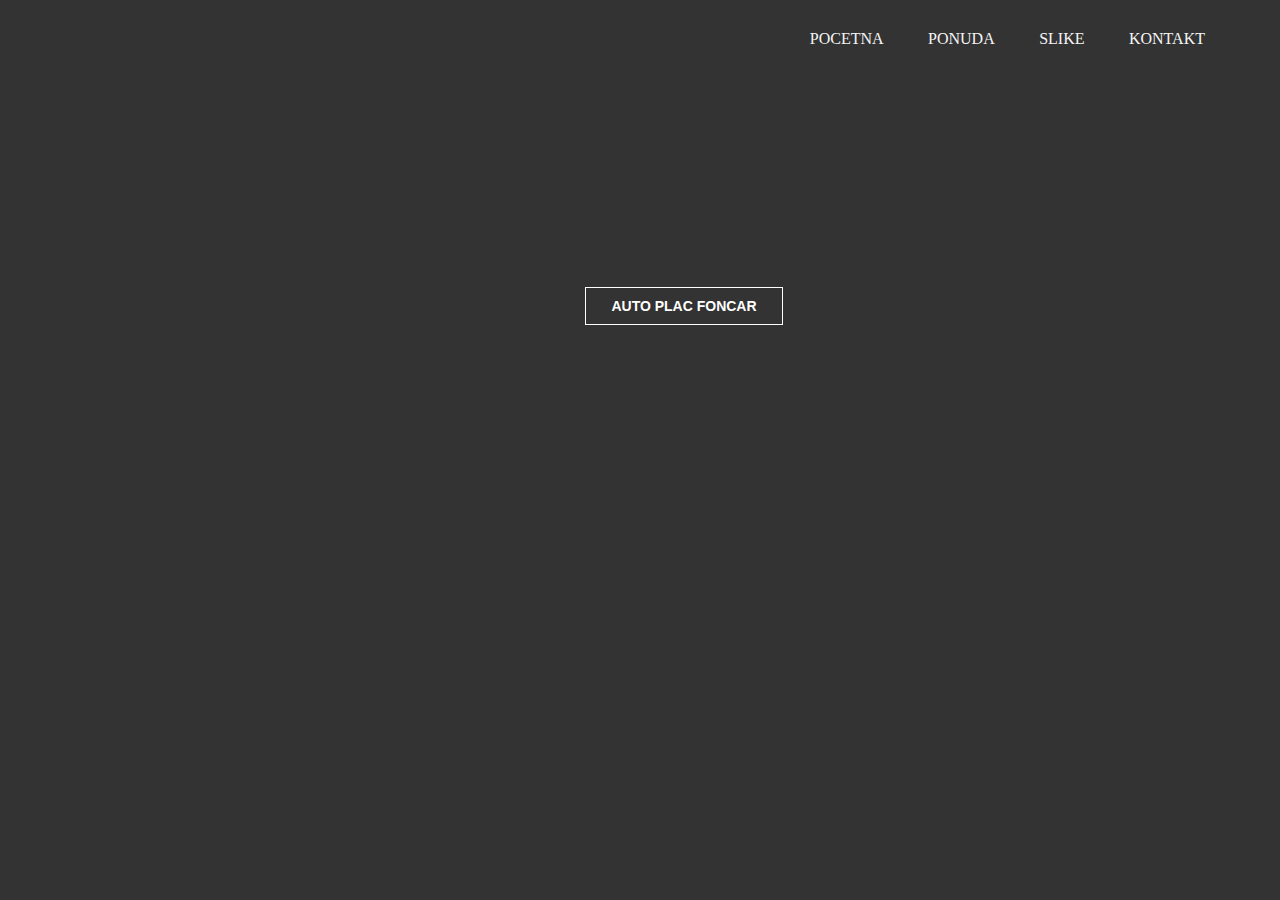
==== Html/index.html @ 4776c630 "Update index.html" ====
<!DOCTYPE html>
<html lang="en">
<head>
    <meta charset="UTF-8">
    <meta name="viewport" content="width=device-width, initial-scale=1.0">
    <link rel="stylesheet" href="../Styles/index.css">
    <script src="../Scripts/script.js"></script>
    <title>Fon Car</title>
</head>
<body>
    <header>
        <div class="pocetna">
            <div class="logo">
                <img src="../Slike/logo.jpg">
            </div>
            <ul class="meni">
                <li><a href="index.html">Pocetna</a></li>
                <li><a href="ponuda.html">Ponuda</a></li>
                <li><a href="slike.html">Slike</a></li>
                <li><a href="kontakt.html">Kontakt</a></li>
            </ul>
        </div>
        <div class="naslov">
            <h1><a href="index.html"> Auto plac FonCar </a></h1>
            
        </div>

    </header>

</body>
</html>
---- Styles/index.css ----
*{
    margin: 0;
    padding: 0;
}
body {
    font-family: 'Poppins', sans-serif;
    
}
.pocetna{
    width: 1170px;
	margin: auto;
}
header {
    background: linear-gradient(rgba(0, 0, 0, 0.8), rgba(0, 0, 0, 0.8)),
     url(https://i.postimg.cc/vBSqPK4x/1.jpg);
    height: 100vh;
	-webkit-background-size: cover;
	background-size: cover;
	background-position: center center;
	position: relative;
}
.meni {
	float: right;
	list-style: none;
	margin-top: 30px;
}
.meni li {
	display: inline-block;
}
.meni li a {
	color:whitesmoke;
	text-decoration: none;
	padding: 5px 20px;
	font-family: poppins;
	font-size: 16px;
	text-transform: uppercase;
}
.meni li a:hover {
	background: #fff;
	color: #333;
}
.logo {
    float: left;
}
.logo img {
    
    width: 140%;
    padding: 5px 20px;
    margin-left:-100px;
    margin-top:-50px ;
}
.naslov {
	position: absolute;
	width: 600px;
	height: 300px;
	margin: 20% 30%;
	text-align: center;
}
.naslov h1{
	text-align: center;
	color: #fff;
	text-transform: uppercase;
	font-size: 60px;
}
.naslov  h1 span {
	color: #00fecb;
}
.naslov a{
	border: 1px solid #fff;
	padding: 10px 25px;
	text-decoration: none;
	text-transform: uppercase;
	font-size: 14px;
	margin-top: 20px;
	display: inline-block;
	color: #fff;
}
.naslov a:hover {
	background: #fff;
	color: #333;
}
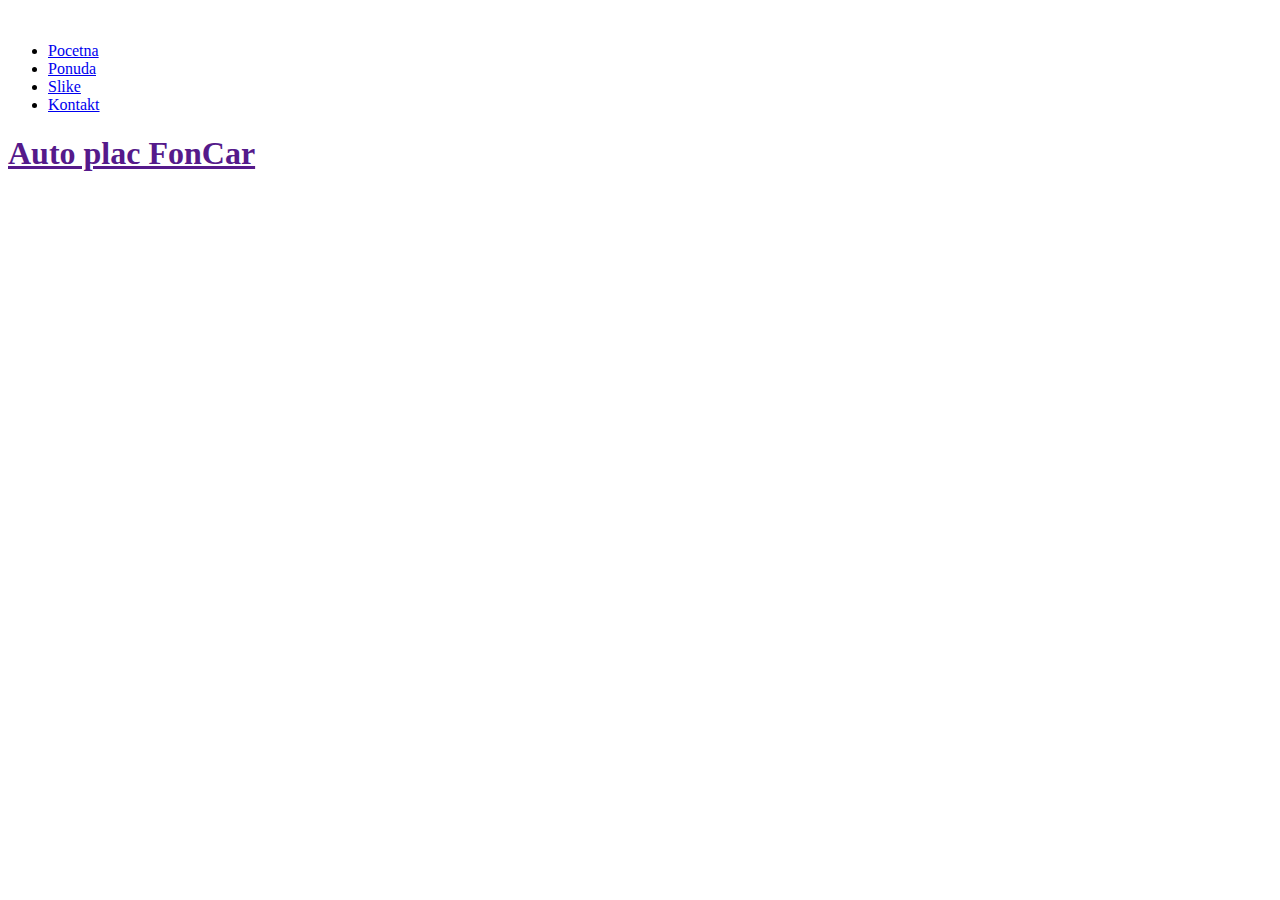
==== commit c8fc3591: "Update index.html" ====
--- a/Html/index.html
+++ b/Html/index.html
@@ -3,25 +3,26 @@
 <head>
     <meta charset="UTF-8">
     <meta name="viewport" content="width=device-width, initial-scale=1.0">
-    <link rel="stylesheet" href="../Styles/index.css">
-    <script src="../Scripts/script.js"></script>
-    <title>Fon Car</title>
+    <link rel="stylesheet" href="D:\xampp\htdocs\domaciSajt\domaci2\Styles\index.css">
+    <script src="Scripts/script.js"></script>
+
+    <title>Auto plac FON</title>
 </head>
 <body>
     <header>
         <div class="pocetna">
             <div class="logo">
-                <img src="../Slike/logo.jpg">
+                <img src="D:\xampp\htdocs\domaciSajt\domaci2\slike\dd44f60e-ff62-474b-acdf-b0256b863b73_200x200.png" alt="">
             </div>
             <ul class="meni">
-                <li><a href="index.html">Pocetna</a></li>
-                <li><a href="ponuda.html">Ponuda</a></li>
-                <li><a href="slike.html">Slike</a></li>
-                <li><a href="kontakt.html">Kontakt</a></li>
+                <li><a href="D:\xampp\htdocs\domaciSajt\domaci2\Html\index.html">Pocetna</a></li>
+                <li><a href="D:\xampp\htdocs\domaciSajt\domaci2\Html\ponuda.html" target="_blank">Ponuda</a></li>
+                <li><a href="D:\xampp\htdocs\domaciSajt\domaci2\Html\slike.html"target="_blank">Slike</a></li>
+                <li><a href="D:\xampp\htdocs\domaciSajt\domaci2\Html\kontakt.html"target="_blank">Kontakt</a></li>
             </ul>
         </div>
         <div class="naslov">
-            <h1><a href="index.html"> Auto plac FonCar </a></h1>
+            <h1><a href=""> Auto plac FonCar </a></h1>
             
         </div>
 
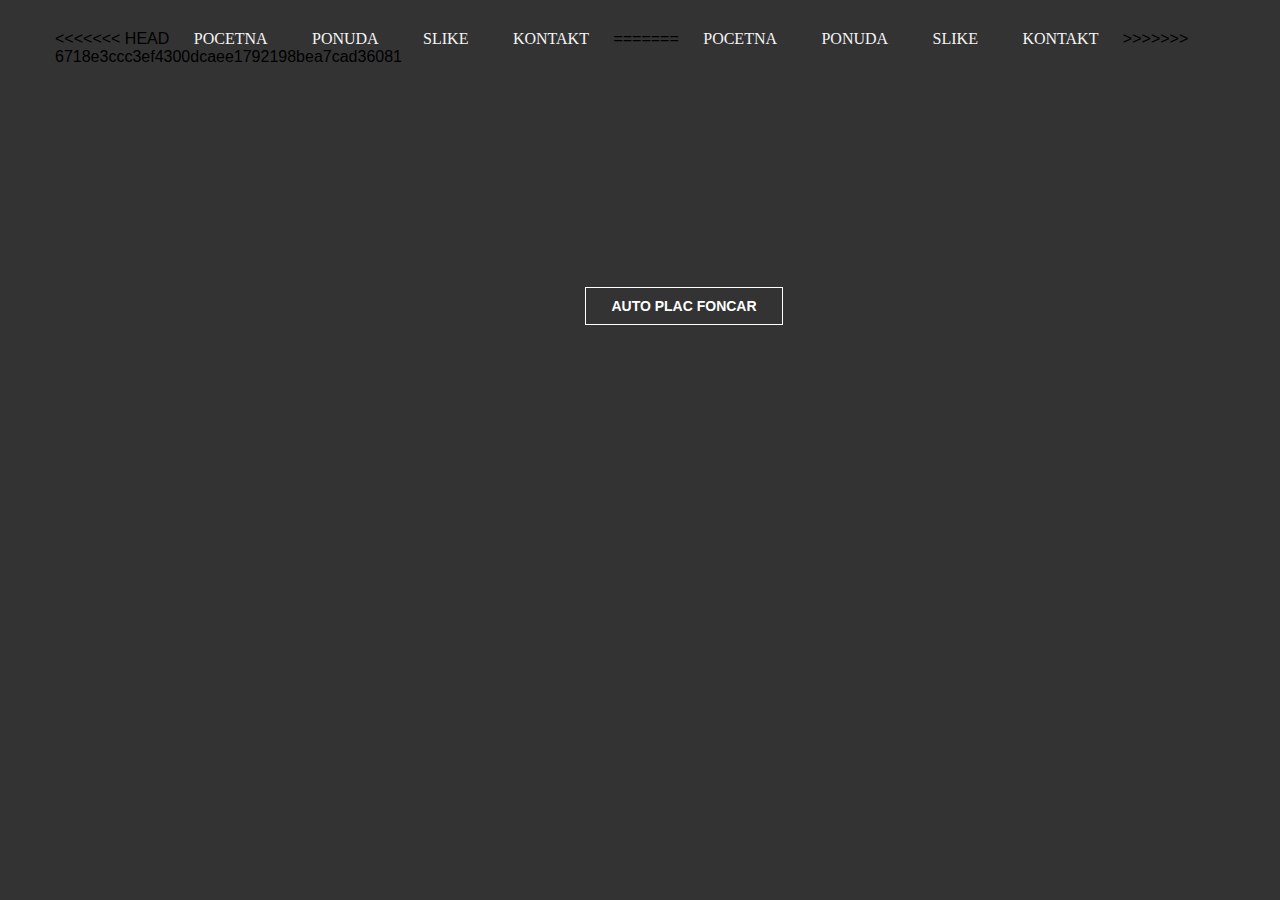
==== commit 0da1ddbe: "Update index.html" ====
--- a/Html/index.html
+++ b/Html/index.html
@@ -3,26 +3,32 @@
 <head>
     <meta charset="UTF-8">
     <meta name="viewport" content="width=device-width, initial-scale=1.0">
-    <link rel="stylesheet" href="D:\xampp\htdocs\domaciSajt\domaci2\Styles\index.css">
-    <script src="Scripts/script.js"></script>
-
-    <title>Auto plac FON</title>
+    <link rel="stylesheet" href="../Styles/index.css">
+    <script src="../Scripts/script.js"></script>
+    <title>Fon Car</title>
 </head>
 <body>
     <header>
         <div class="pocetna">
             <div class="logo">
-                <img src="D:\xampp\htdocs\domaciSajt\domaci2\slike\dd44f60e-ff62-474b-acdf-b0256b863b73_200x200.png" alt="">
+                <img src="../Slike/logo.jpg">
             </div>
             <ul class="meni">
+<<<<<<< HEAD
                 <li><a href="D:\xampp\htdocs\domaciSajt\domaci2\Html\index.html">Pocetna</a></li>
                 <li><a href="D:\xampp\htdocs\domaciSajt\domaci2\Html\ponuda.html" target="_blank">Ponuda</a></li>
                 <li><a href="D:\xampp\htdocs\domaciSajt\domaci2\Html\slike.html"target="_blank">Slike</a></li>
                 <li><a href="D:\xampp\htdocs\domaciSajt\domaci2\Html\kontakt.html"target="_blank">Kontakt</a></li>
+=======
+                <li><a href="index.html">Pocetna</a></li>
+                <li><a href="ponuda.html">Ponuda</a></li>
+                <li><a href="slike.html">Slike</a></li>
+                <li><a href="kontakt.html">Kontakt</a></li>
+>>>>>>> 6718e3ccc3ef4300dcaee1792198bea7cad36081
             </ul>
         </div>
         <div class="naslov">
-            <h1><a href=""> Auto plac FonCar </a></h1>
+            <h1><a href="index.html"> Auto plac FonCar </a></h1>
             
         </div>
 
--- a/Styles/index.css
+++ b/Styles/index.css
@@ -0,0 +1,81 @@
+*{
+    margin: 0;
+    padding: 0;
+}
+body {
+    font-family: 'Poppins', sans-serif;
+    
+}
+.pocetna{
+    width: 1170px;
+	margin: auto;
+}
+header {
+    background: linear-gradient(rgba(0, 0, 0, 0.8), rgba(0, 0, 0, 0.8)),
+     url(https://i.postimg.cc/vBSqPK4x/1.jpg);
+    height: 100vh;
+	-webkit-background-size: cover;
+	background-size: cover;
+	background-position: center center;
+	position: relative;
+}
+.meni {
+	float: right;
+	list-style: none;
+	margin-top: 30px;
+}
+.meni li {
+	display: inline-block;
+}
+.meni li a {
+	color:whitesmoke;
+	text-decoration: none;
+	padding: 5px 20px;
+	font-family: poppins;
+	font-size: 16px;
+	text-transform: uppercase;
+}
+.meni li a:hover {
+	background: #fff;
+	color: #333;
+}
+.logo {
+    float: left;
+}
+.logo img {
+    
+    width: 140%;
+    padding: 5px 20px;
+    margin-left:-100px;
+    margin-top:-50px ;
+}
+.naslov {
+	position: absolute;
+	width: 600px;
+	height: 300px;
+	margin: 20% 30%;
+	text-align: center;
+}
+.naslov h1{
+	text-align: center;
+	color: #fff;
+	text-transform: uppercase;
+	font-size: 60px;
+}
+.naslov  h1 span {
+	color: #00fecb;
+}
+.naslov a{
+	border: 1px solid #fff;
+	padding: 10px 25px;
+	text-decoration: none;
+	text-transform: uppercase;
+	font-size: 14px;
+	margin-top: 20px;
+	display: inline-block;
+	color: #fff;
+}
+.naslov a:hover {
+	background: #fff;
+	color: #333;
+}
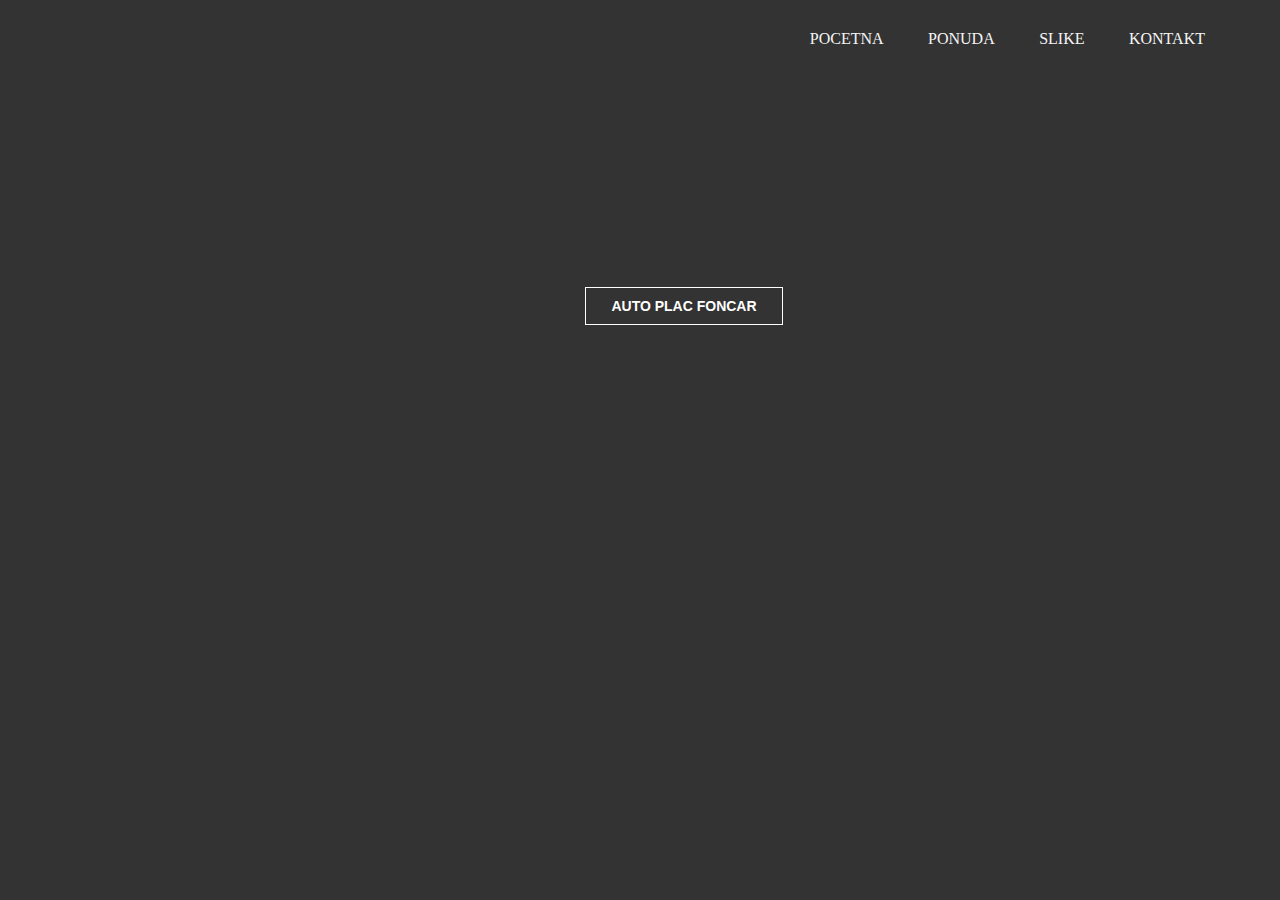
==== commit 2e747dfe: "Update index.html" ====
--- a/Html/index.html
+++ b/Html/index.html
@@ -4,7 +4,6 @@
     <meta charset="UTF-8">
     <meta name="viewport" content="width=device-width, initial-scale=1.0">
     <link rel="stylesheet" href="../Styles/index.css">
-    <script src="../Scripts/script.js"></script>
     <title>Fon Car</title>
 </head>
 <body>
@@ -14,25 +13,20 @@
                 <img src="../Slike/logo.jpg">
             </div>
             <ul class="meni">
-<<<<<<< HEAD
                 <li><a href="D:\xampp\htdocs\domaciSajt\domaci2\Html\index.html">Pocetna</a></li>
                 <li><a href="D:\xampp\htdocs\domaciSajt\domaci2\Html\ponuda.html" target="_blank">Ponuda</a></li>
                 <li><a href="D:\xampp\htdocs\domaciSajt\domaci2\Html\slike.html"target="_blank">Slike</a></li>
                 <li><a href="D:\xampp\htdocs\domaciSajt\domaci2\Html\kontakt.html"target="_blank">Kontakt</a></li>
-=======
-                <li><a href="index.html">Pocetna</a></li>
-                <li><a href="ponuda.html">Ponuda</a></li>
-                <li><a href="slike.html">Slike</a></li>
-                <li><a href="kontakt.html">Kontakt</a></li>
->>>>>>> 6718e3ccc3ef4300dcaee1792198bea7cad36081
             </ul>
+
         </div>
         <div class="naslov">
             <h1><a href="index.html"> Auto plac FonCar </a></h1>
             
         </div>
-
+    
+    
     </header>
-
+ 
 </body>
 </html>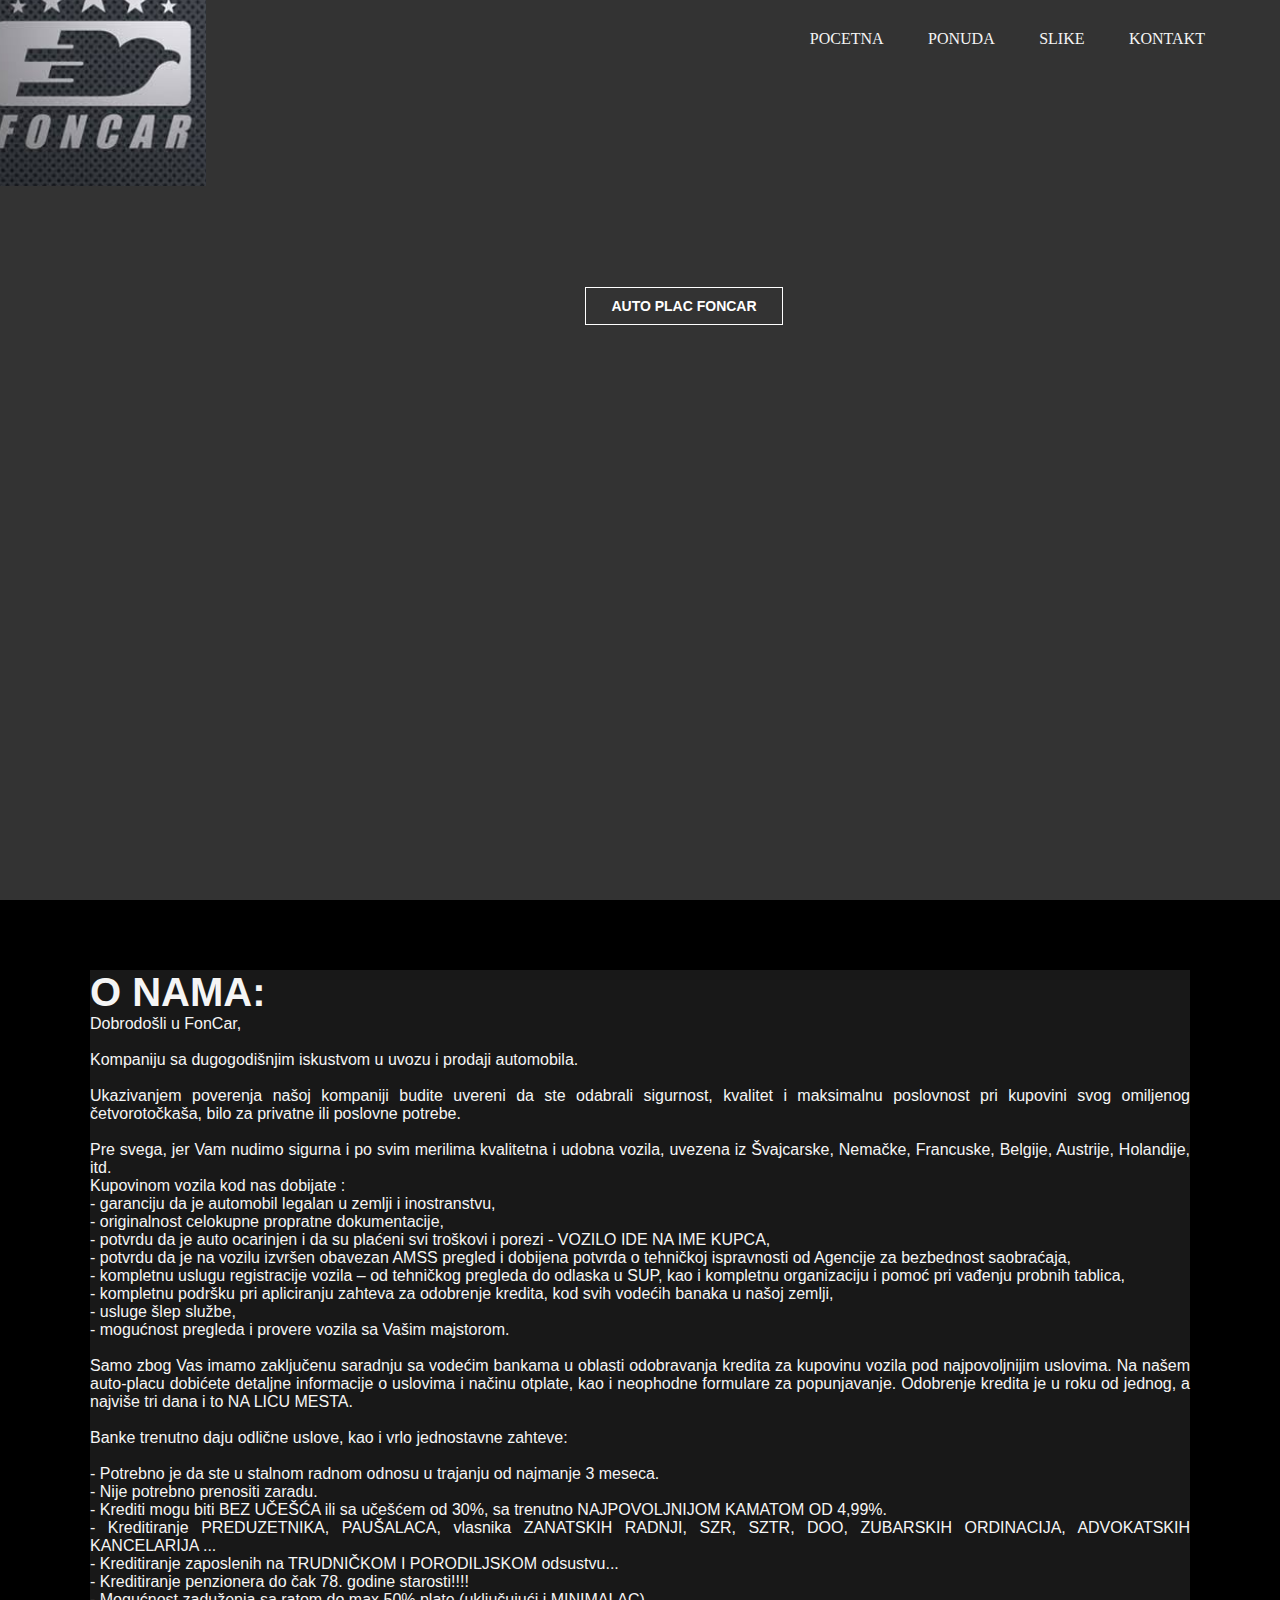
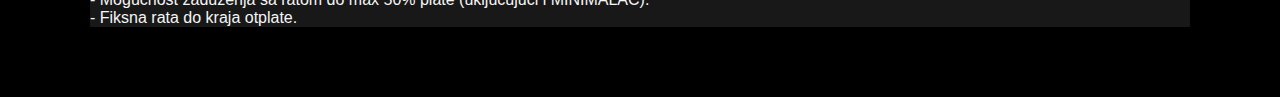
==== commit 083adf6d: "footer" ====
--- a/Html/index.html
+++ b/Html/index.html
@@ -1,11 +1,13 @@
 <!DOCTYPE html>
 <html lang="en">
+
 <head>
     <meta charset="UTF-8">
     <meta name="viewport" content="width=device-width, initial-scale=1.0">
     <link rel="stylesheet" href="../Styles/index.css">
     <title>Fon Car</title>
 </head>
+
 <body>
     <header>
         <div class="pocetna">
@@ -13,20 +15,53 @@
                 <img src="../Slike/logo.jpg">
             </div>
             <ul class="meni">
-                <li><a href="D:\xampp\htdocs\domaciSajt\domaci2\Html\index.html">Pocetna</a></li>
-                <li><a href="D:\xampp\htdocs\domaciSajt\domaci2\Html\ponuda.html" target="_blank">Ponuda</a></li>
-                <li><a href="D:\xampp\htdocs\domaciSajt\domaci2\Html\slike.html"target="_blank">Slike</a></li>
-                <li><a href="D:\xampp\htdocs\domaciSajt\domaci2\Html\kontakt.html"target="_blank">Kontakt</a></li>
+                <li><a href="../Html/index.html" target="_blank">Pocetna</a></li>
+                <li><a href="../Html/ponuda.html" target="_blank">Ponuda</a></li>
+                <li><a href="../Html/slike.html" target="_blank">Slike</a></li>
+                <li><a href="../Html/kontakt.html" target="_blank">Kontakt</a></li>
             </ul>
 
         </div>
         <div class="naslov">
             <h1><a href="index.html"> Auto plac FonCar </a></h1>
-            
+
         </div>
-    
-    
+
+
     </header>
- 
+    <footer>
+        <div class="inner_footer">
+            <h4>O nama:</h4>
+            <p>Dobrodošli u FonCar,<br /> <br /> Kompaniju sa dugogodišnjim iskustvom u uvozu i
+                prodaji automobila.<br /> <br /> Ukazivanjem poverenja našoj kompaniji budite uvereni da ste odabrali
+                sigurnost, kvalitet i maksimalnu poslovnost pri kupovini svog omiljenog četvorotočkaša, bilo za privatne ili
+                poslovne potrebe.<br /> <br /> Pre svega, jer Vam nudimo sigurna i po svim merilima kvalitetna i udobna
+                vozila, uvezena iz Švajcarske, Nemačke, Francuske, Belgije, Austrije, Holandije, itd.</p>
+            <p>Kupovinom vozila kod nas dobijate :<br /> - garanciju da je automobil legalan u
+                zemlji i inostranstvu,<br /> - originalnost celokupne propratne dokumentacije,<br /> - potvrdu da je auto
+                ocarinjen i da su plaćeni svi troškovi i porezi - VOZILO IDE NA IME KUPCA,<br /> - potvrdu da je na vozilu
+                izvršen obavezan AMSS pregled i dobijena potvrda o tehničkoj ispravnosti od Agencije za bezbednost
+                saobraćaja,</p>
+            <p>- kompletnu uslugu registracije vozila – od tehničkog pregleda do odlaska u SUP,
+                kao i kompletnu organizaciju i pomoć pri vađenju probnih tablica,<br /> - kompletnu podršku pri apliciranju
+                zahteva za odobrenje kredita, kod svih vodećih banaka u našoj zemlji,<br /> - usluge šlep službe,<br /> -
+                mogućnost pregleda i provere vozila sa Vašim majstorom.<br /><br /> Samo zbog Vas imamo zaključenu saradnju
+                sa vodećim bankama u oblasti odobravanja kredita za kupovinu vozila pod najpovoljnijim uslovima. Na našem
+                auto-placu dobićete detaljne informacije o uslovima i načinu otplate, kao i neophodne formulare za
+                popunjavanje. Odobrenje kredita je u roku od jednog, a najviše tri dana i to NA LICU MESTA. <br /> <br />
+                Banke trenutno daju odlične uslove, kao i vrlo jednostavne zahteve:<br /> <br /> - Potrebno je da ste u
+                stalnom radnom odnosu u trajanju od najmanje 3 meseca.</p>
+            <p>- Nije potrebno prenositi zaradu.<br /> - Krediti mogu biti BEZ UČEŠĆA ili sa
+                učešćem od 30%, sa trenutno NAJPOVOLJNIJOM KAMATOM OD 4,99%.<br /> - Kreditiranje PREDUZETNIKA, PAUŠALACA,
+                vlasnika ZANATSKIH RADNJI, SZR, SZTR, DOO, ZUBARSKIH ORDINACIJA, ADVOKATSKIH KANCELARIJA ...</p>
+            <p>- Kreditiranje zaposlenih na TRUDNIČKOM I PORODILJSKOM odsustvu...<br /> -
+                Kreditiranje penzionera do čak 78. godine starosti!!!!<br /> - Mogućnost zaduženja sa ratom do max 50% plate
+                (uključujući i MINIMALAC).</p>
+            <p>- Fiksna rata do kraja otplate.</p>
+
+        </div>
+        
+    </footer>
 </body>
+
 </html>--- a/Styles/index.css
+++ b/Styles/index.css
@@ -19,6 +19,32 @@
 	background-position: center center;
 	position: relative;
 }
+h4{
+	text-align: justify;
+	color: whitesmoke;
+	text-transform: uppercase;
+	font-size: 40px;
+}
+footer{
+	text-align: justify;
+	width: 100vw;
+	display: block;
+	overflow: hidden;
+	padding: 70px 0;
+	box-sizing: border-box;
+	background-color: black;
+}
+.inner_footer{
+	display:block;	
+	margin: 0 auto;
+	width: 1100px;
+	height: 100%;
+	background-color: #181818;
+}
+p{
+	color: whitesmoke;
+}
+
 .meni {
 	float: right;
 	list-style: none;
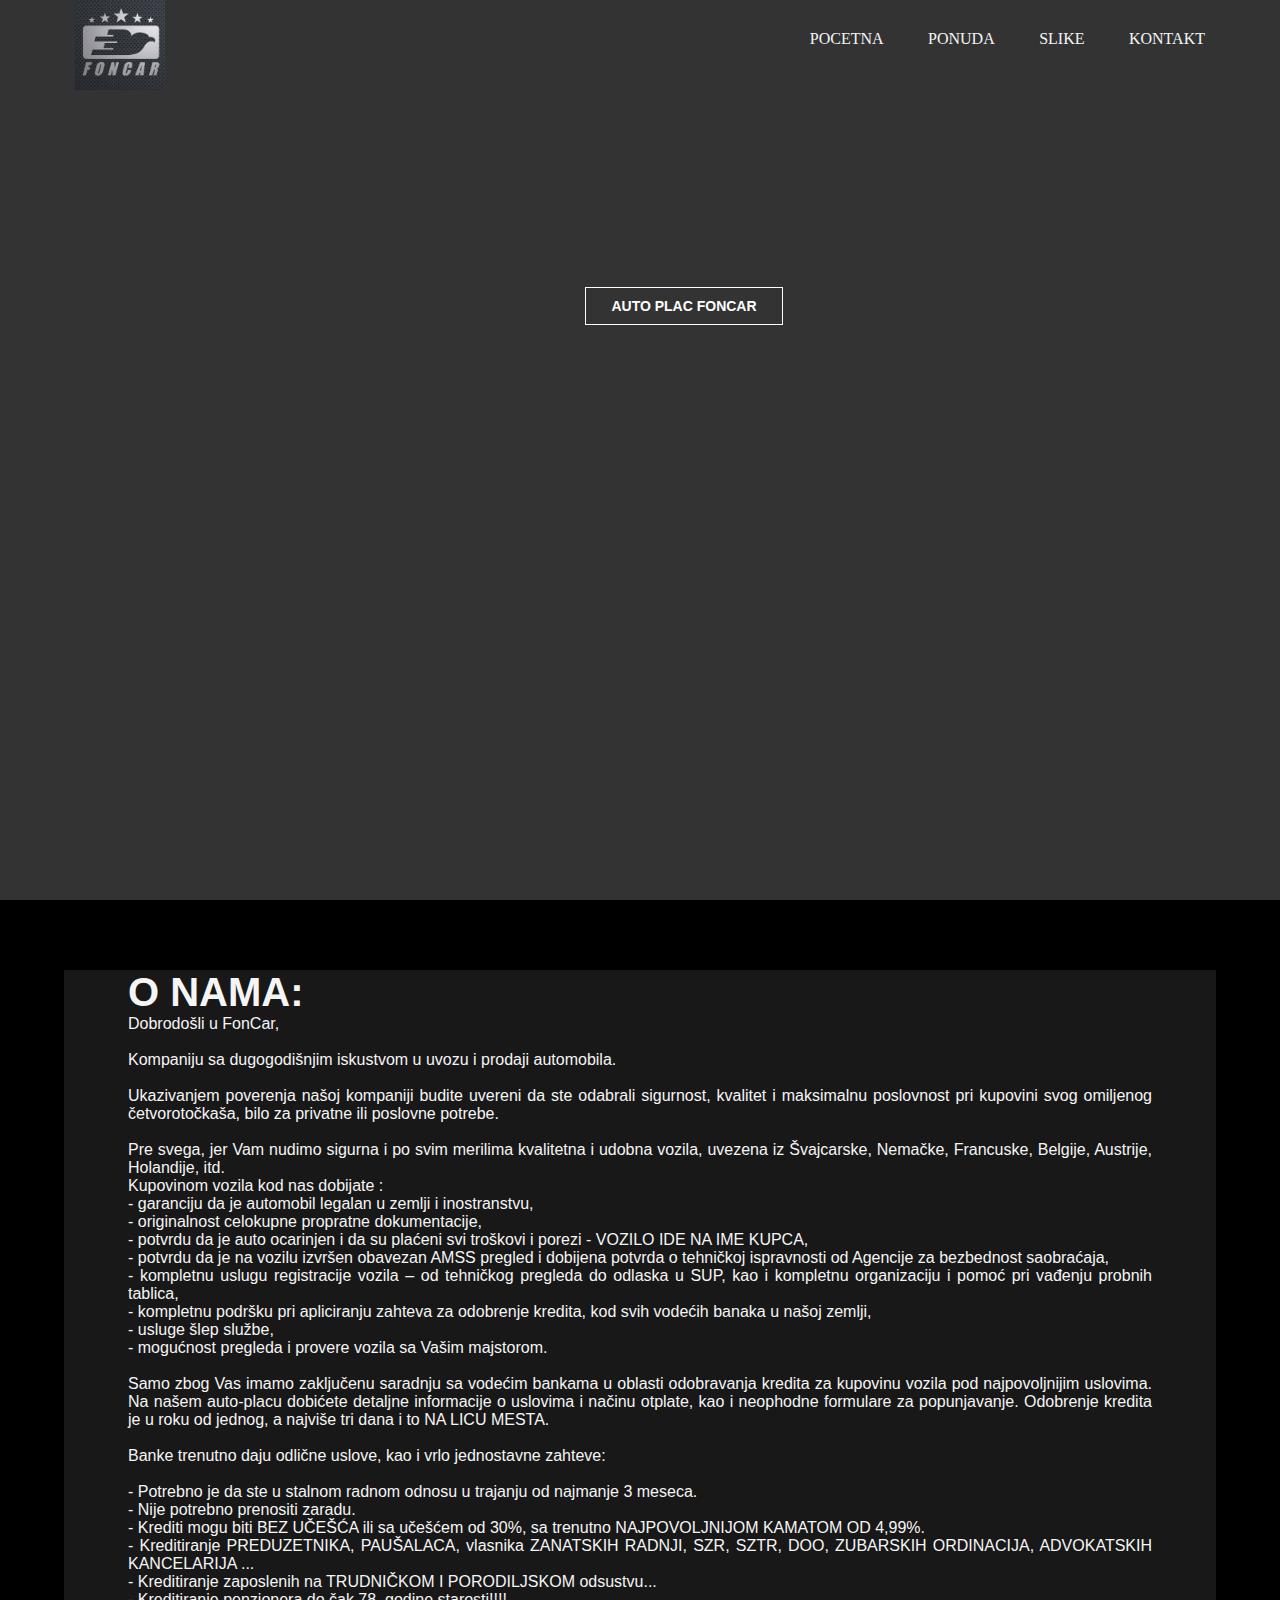
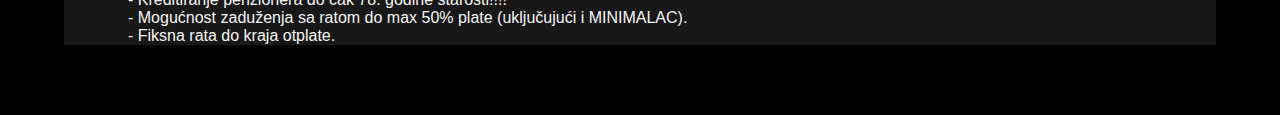
==== commit 036fa16e: "Update index.html" ====
--- a/Html/index.html
+++ b/Html/index.html
@@ -9,6 +9,7 @@
 </head>
 
 <body>
+    <!-- Header sa menijem -->
     <header>
         <div class="pocetna">
             <div class="logo">
@@ -29,6 +30,7 @@
 
 
     </header>
+    <!-- Footer u kome se nalazi tekst tj. o nama -->
     <footer>
         <div class="inner_footer">
             <h4>O nama:</h4>
--- a/Styles/index.css
+++ b/Styles/index.css
@@ -1,31 +1,36 @@
-*{
-    margin: 0;
-    padding: 0;
+* {
+	margin: 0;
+	padding: 0;
 }
+
 body {
-    font-family: 'Poppins', sans-serif;
-    
+	font-family: 'Poppins', sans-serif;
+
 }
-.pocetna{
-    width: 1170px;
+
+.pocetna {
+	width: 1170px;
 	margin: auto;
 }
+
 header {
-    background: linear-gradient(rgba(0, 0, 0, 0.8), rgba(0, 0, 0, 0.8)),
-     url(https://i.postimg.cc/vBSqPK4x/1.jpg);
-    height: 100vh;
+	background: linear-gradient(rgba(0, 0, 0, 0.8), rgba(0, 0, 0, 0.8)),
+		url(https://i.postimg.cc/vBSqPK4x/1.jpg);
+	height: 100vh;
 	-webkit-background-size: cover;
 	background-size: cover;
 	background-position: center center;
 	position: relative;
 }
-h4{
+
+h4 {
 	text-align: justify;
 	color: whitesmoke;
 	text-transform: uppercase;
 	font-size: 40px;
 }
-footer{
+
+footer {
 	text-align: justify;
 	width: 100vw;
 	display: block;
@@ -34,14 +39,18 @@
 	box-sizing: border-box;
 	background-color: black;
 }
-.inner_footer{
-	display:block;	
+
+.inner_footer {
+	display: block;
 	margin: 0 auto;
-	width: 1100px;
+	padding-left: 5%;
+	padding-right: 5%;
+	width: 80%;
 	height: 100%;
 	background-color: #181818;
 }
-p{
+
+p {
 	color: whitesmoke;
 }
 
@@ -50,31 +59,39 @@
 	list-style: none;
 	margin-top: 30px;
 }
+
 .meni li {
 	display: inline-block;
 }
+
 .meni li a {
-	color:whitesmoke;
+	color: whitesmoke;
 	text-decoration: none;
 	padding: 5px 20px;
 	font-family: poppins;
 	font-size: 16px;
 	text-transform: uppercase;
 }
+
 .meni li a:hover {
 	background: #fff;
 	color: #333;
 }
+
 .logo {
-    float: left;
+	float: left;
 }
+
 .logo img {
-    
-    width: 140%;
-    padding: 5px 20px;
-    margin-left:-100px;
-    margin-top:-50px ;
+
+
+
+	width: 90px;
+	height: 90px;
+	padding-left: 20px;
+
 }
+
 .naslov {
 	position: absolute;
 	width: 600px;
@@ -82,16 +99,19 @@
 	margin: 20% 30%;
 	text-align: center;
 }
-.naslov h1{
+
+.naslov h1 {
 	text-align: center;
 	color: #fff;
 	text-transform: uppercase;
 	font-size: 60px;
 }
-.naslov  h1 span {
+
+.naslov h1 span {
 	color: #00fecb;
 }
-.naslov a{
+
+.naslov a {
 	border: 1px solid #fff;
 	padding: 10px 25px;
 	text-decoration: none;
@@ -101,7 +121,8 @@
 	display: inline-block;
 	color: #fff;
 }
+
 .naslov a:hover {
 	background: #fff;
 	color: #333;
-}
+}